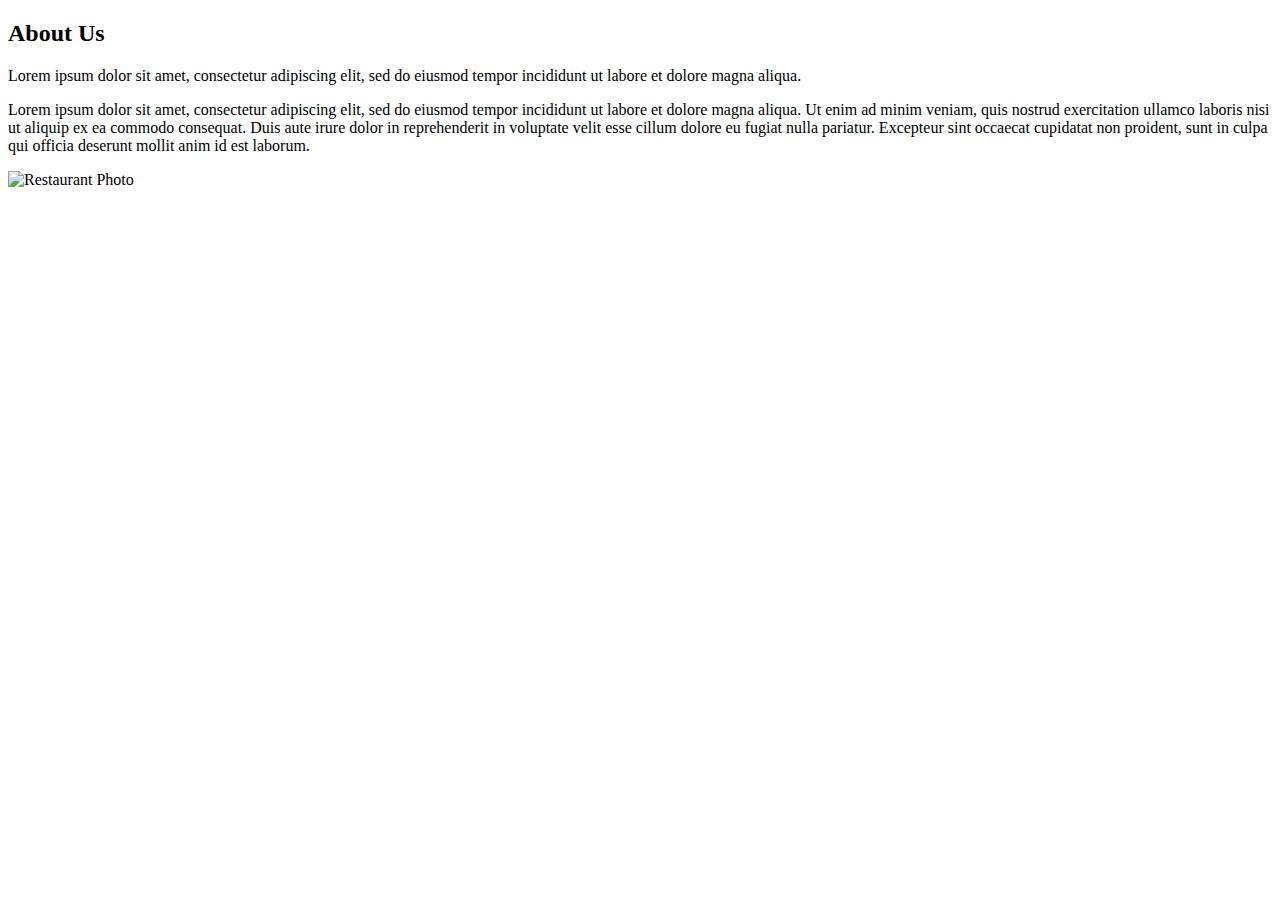
==== misc/about.html @ 0be37521 "added css styling and overall page elements for about page" ====
<!DOCTYPE html>
<html lang="en">
<head>
    <meta charset="UTF-8">
    <meta name="viewport" content="width=device-width, initial-scale=1.0">
    <title>About Us</title>
    <link rel="stylesheet" href="../css/stylesheet.css"/>
    <link href="https://fonts.googleapis.com/css2?family=Indie+Flower&display=swap" rel="stylesheet">
    <link href="https://fonts.googleapis.com/css2?family=Montserrat:wght@300&display=swap" rel="stylesheet">
</head>

<body id="about">
    <header>
        <h2 class="center">About Us</h2>
    </header>
    <article>
        <p>Lorem ipsum dolor sit amet, consectetur adipiscing elit, sed do eiusmod tempor incididunt ut labore et dolore magna aliqua.</p>
        <p>Lorem ipsum dolor sit amet, consectetur adipiscing elit, sed do eiusmod tempor incididunt ut labore et dolore magna aliqua. Ut enim ad minim veniam, quis nostrud exercitation ullamco laboris nisi ut aliquip ex ea commodo consequat. Duis aute irure dolor in reprehenderit in voluptate velit esse cillum dolore eu fugiat nulla pariatur. Excepteur sint occaecat cupidatat non proident, sunt in culpa qui officia deserunt mollit anim id est laborum.</p>   
        <img class="center" src="../images/restaurant.jpg" alt="Restaurant Photo">
    </article>

</body>
</html>
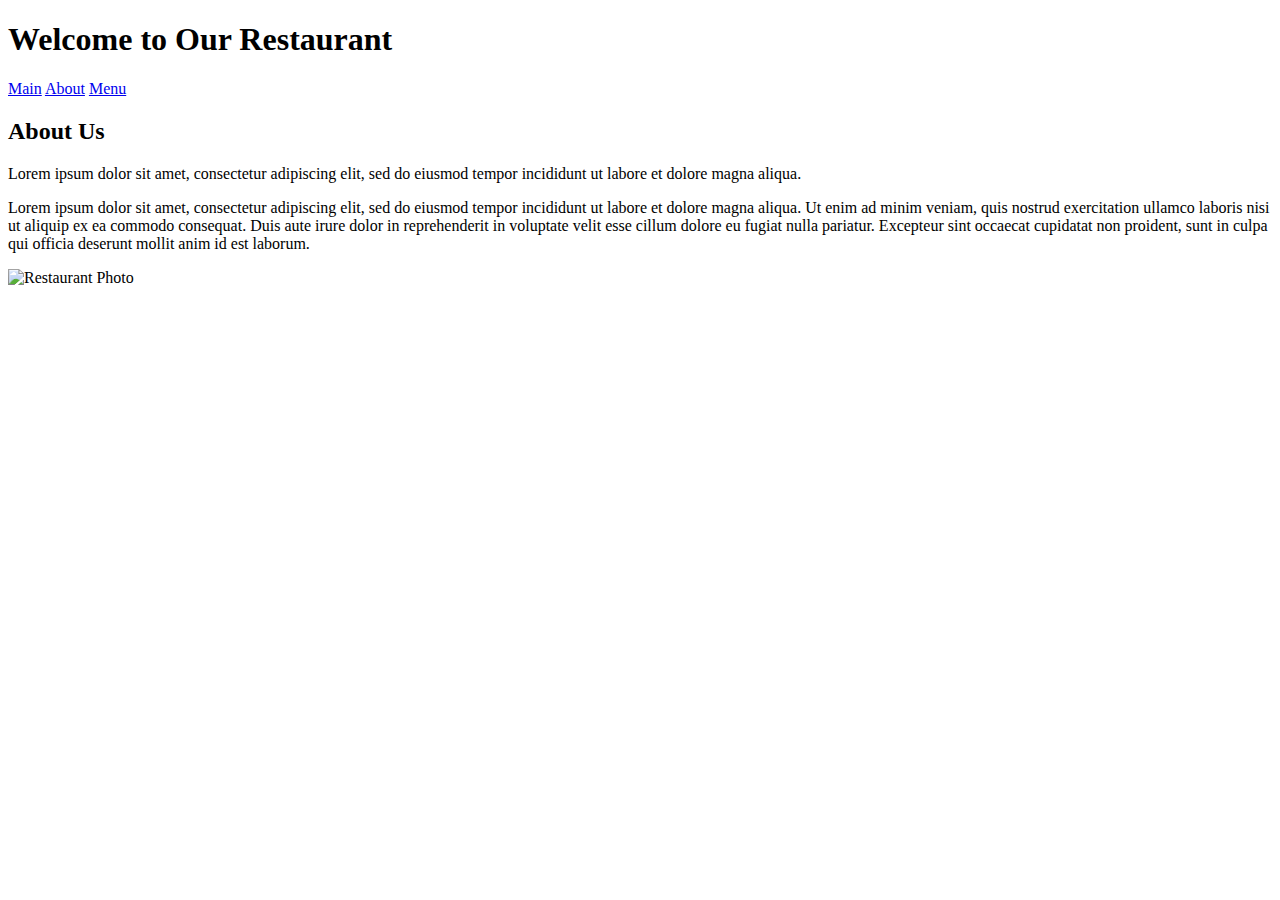
==== commit 1c0096f6: "added scrolling header and nav for about page" ====
--- a/misc/about.html
+++ b/misc/about.html
@@ -10,6 +10,14 @@
 </head>
 
 <body id="about">
+    <header class="scroll" class="center">
+        <h1>Welcome to Our Restaurant</h1>
+      </header>
+      <nav class="scroll" class="center">
+          <a href="../index.html" title="Main page">Main</a>
+          <a href="misc/about.html" title="About page">About</a>
+          <a href="../index.html#menu" title="Menu Section">Menu</a>
+      </nav>
     <header>
         <h2 class="center">About Us</h2>
     </header>
